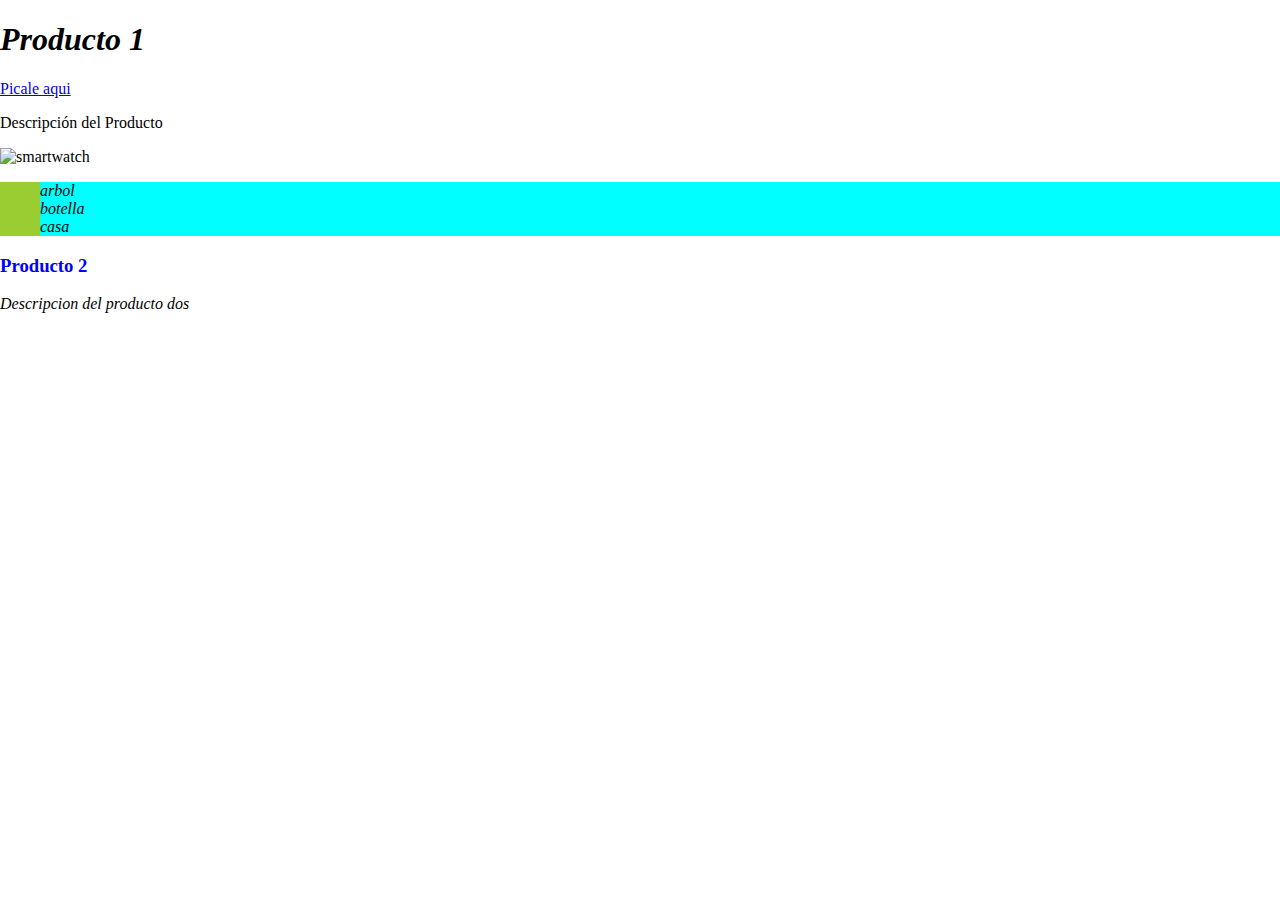
==== index.html @ e15ec807 "First commit Especificidad" ====
<!DOCTYPE html>
<html lang="es">
<head>
    <meta charset="UTF-8">
    <meta name="viewport" content="width=device-width, initial-scale=1.0">
    <title>Proyecto CSS</title>
    <link rel="stylesheet" href="/style.css">
</head>
<body>
    <div class="card_product">
        <h1 style="font-style: italic;">Producto 1</h1>
        <a href="https://consumer.huawei.com/mx/offer/wearables/watch-fit3-buy/">Picale aqui</a>
        <p>Descripción del Producto</p>
        <img src="https://shop-cdncname.huawei.com/mx/uomcdn/MXHW/pms/202408/gbom/6942103118647/800_800_6C3A2F0E5C80425574E0AD9F69FBB6E9mp.png" alt="smartwatch" width="200px">
        <div class="tag_product">
            <ul>
                <li>arbol</li>
                <li>botella</li>
                <li>casa</li>
            </ul>
        </div>
    </div>
    <div class="tag_product2">
        <h3 id="title_product2">Producto 2</h3>
        <p>Descripcion del producto dos</p>
    </div>
</body>
</html>
---- style.css ----
body{
    margin: 0;
}

.tag_product2 > p {
    font-style: italic;
}

#title_product2{
    color: blue;
    font-weight: bolder;
}


.tag_product {
    background-color: yellowgreen;
}

/* !important*/ 
li{
    background-color: aqua;
    font-family:Georgia, 'Times New Roman', Times, serif !important;
    font-style: italic !important;
    list-style: none;
}
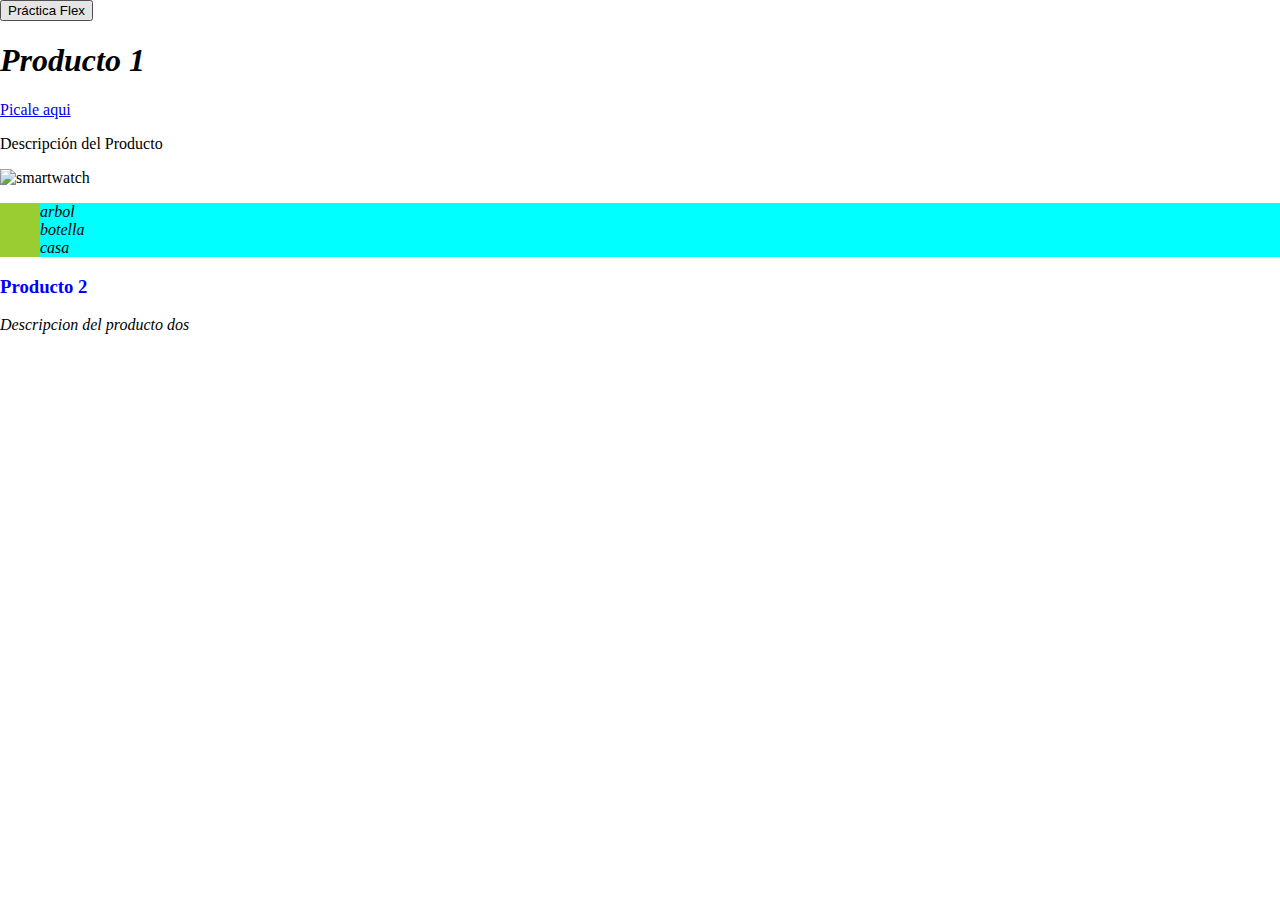
==== commit 325aca9f: "adding flex practice" ====
--- a/index.html
+++ b/index.html
@@ -7,6 +7,10 @@
     <link rel="stylesheet" href="/style.css">
 </head>
 <body>
+    <div class="menu">
+    <a href="/flex.html"><button>Práctica Flex</button></a>
+    
+    </div>
     <div class="card_product">
         <h1 style="font-style: italic;">Producto 1</h1>
         <a href="https://consumer.huawei.com/mx/offer/wearables/watch-fit3-buy/">Picale aqui</a>
--- a/style.css
+++ b/style.css
@@ -1,10 +1,14 @@
 body{
     margin: 0;
+
 }
 
+/* 0.0.0.1  p*/
 .tag_product2 > p {
     font-style: italic;
 }
+
+/* 0.1.0.0 ID  */
 
 #title_product2{
     color: blue;
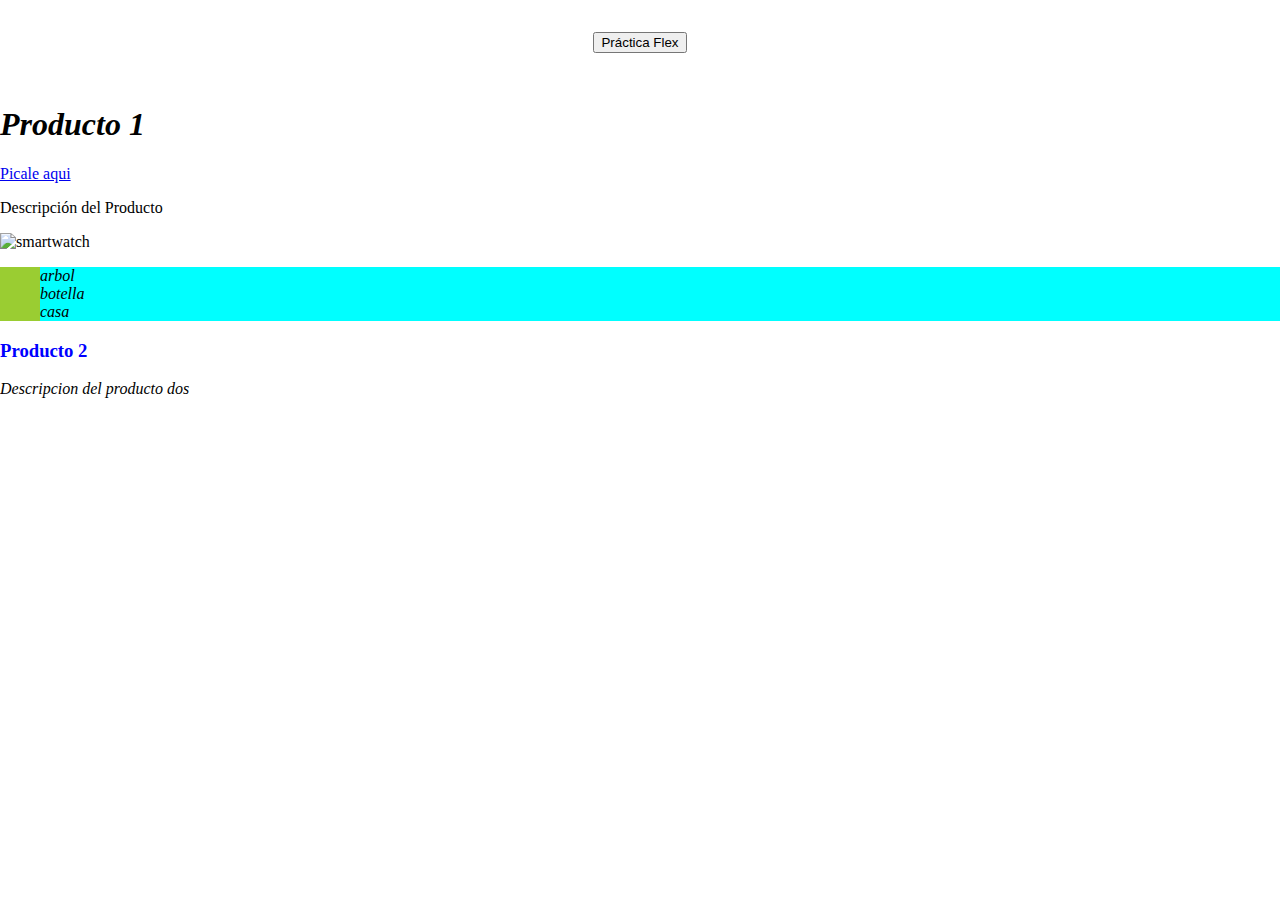
==== commit a432cc0c: "adding flex practice 0" ====
--- a/index.html
+++ b/index.html
@@ -8,7 +8,7 @@
 </head>
 <body>
     <div class="menu">
-    <a href="/flex.html"><button>Práctica Flex</button></a>
+    <a href="/flex/index.html"><button>Práctica Flex</button></a>
     
     </div>
     <div class="card_product">
--- a/style.css
+++ b/style.css
@@ -1,6 +1,10 @@
 body{
     margin: 0;
-
+}
+.menu {
+    padding: 2rem;
+    display: flex;
+    justify-content: center;
 }
 
 /* 0.0.0.1  p*/
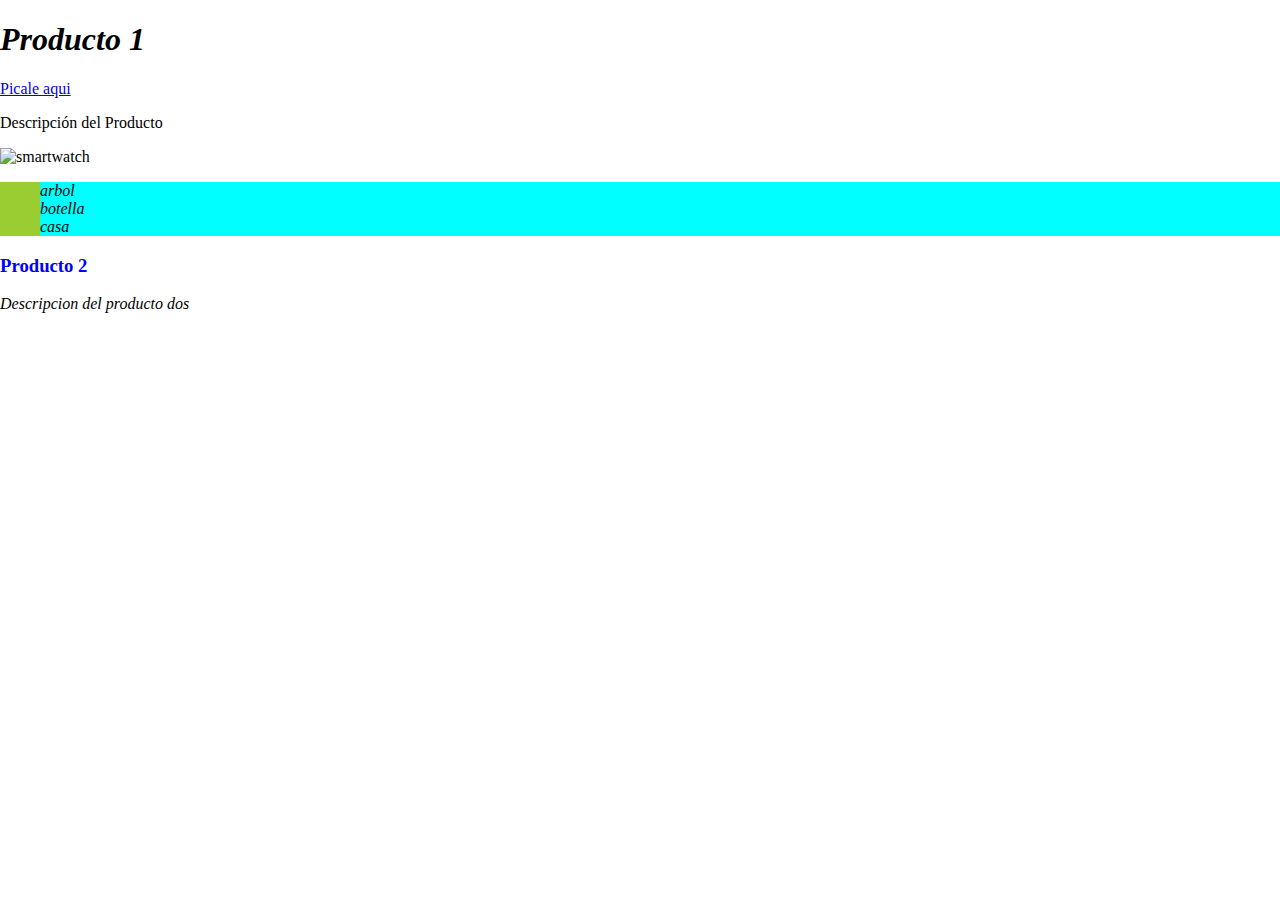
==== commit bb547517: "v2" ====
--- a/index.html
+++ b/index.html
@@ -7,10 +7,6 @@
     <link rel="stylesheet" href="/style.css">
 </head>
 <body>
-    <div class="menu">
-    <a href="/flex/index.html"><button>Práctica Flex</button></a>
-    
-    </div>
     <div class="card_product">
         <h1 style="font-style: italic;">Producto 1</h1>
         <a href="https://consumer.huawei.com/mx/offer/wearables/watch-fit3-buy/">Picale aqui</a>
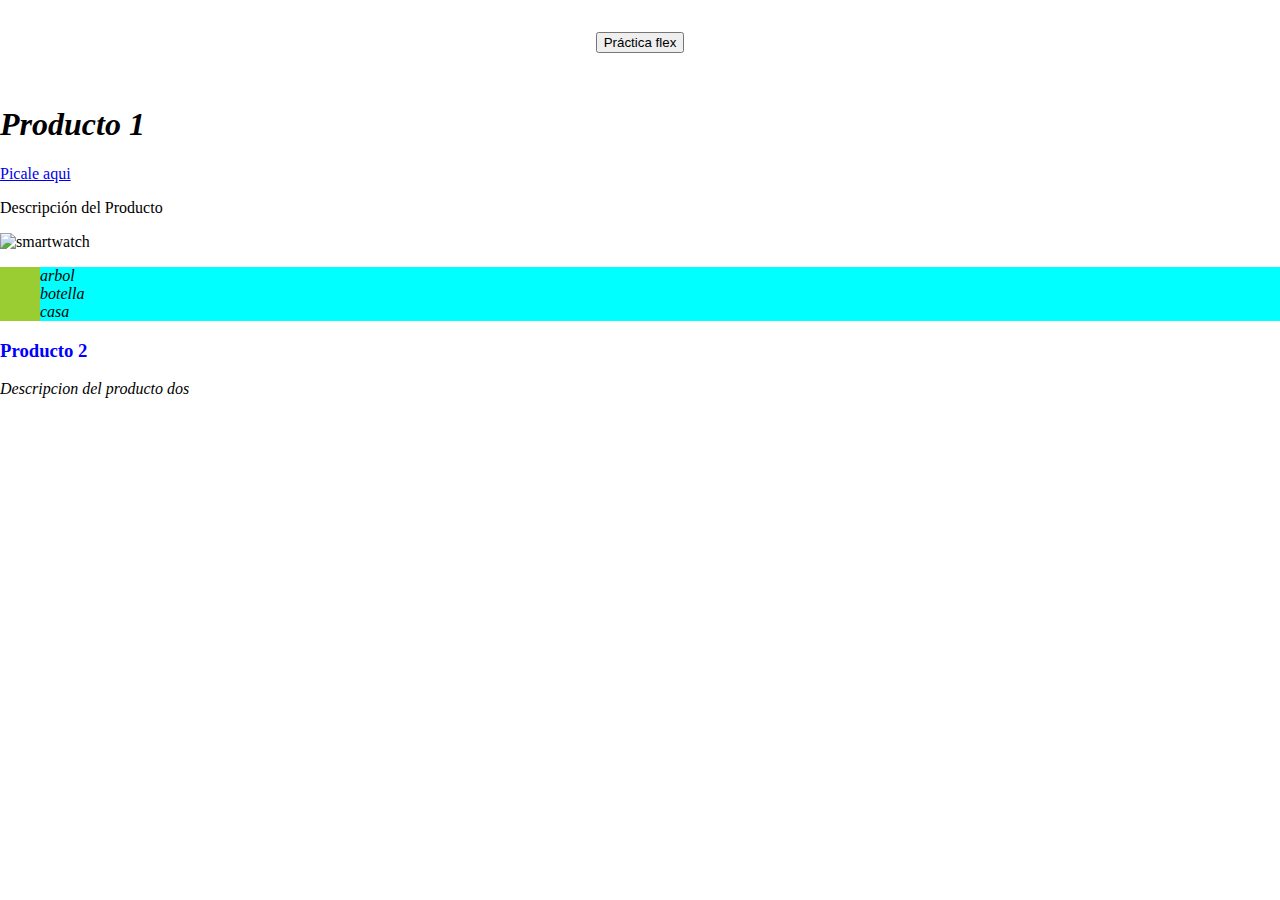
==== commit 936ba8ec: "subiendo flex" ====
--- a/index.html
+++ b/index.html
@@ -7,6 +7,9 @@
     <link rel="stylesheet" href="/style.css">
 </head>
 <body>
+    <div class="menu">
+        <a href="/flex/index.html"><button>Práctica flex</button></a>
+    </div>
     <div class="card_product">
         <h1 style="font-style: italic;">Producto 1</h1>
         <a href="https://consumer.huawei.com/mx/offer/wearables/watch-fit3-buy/">Picale aqui</a>
